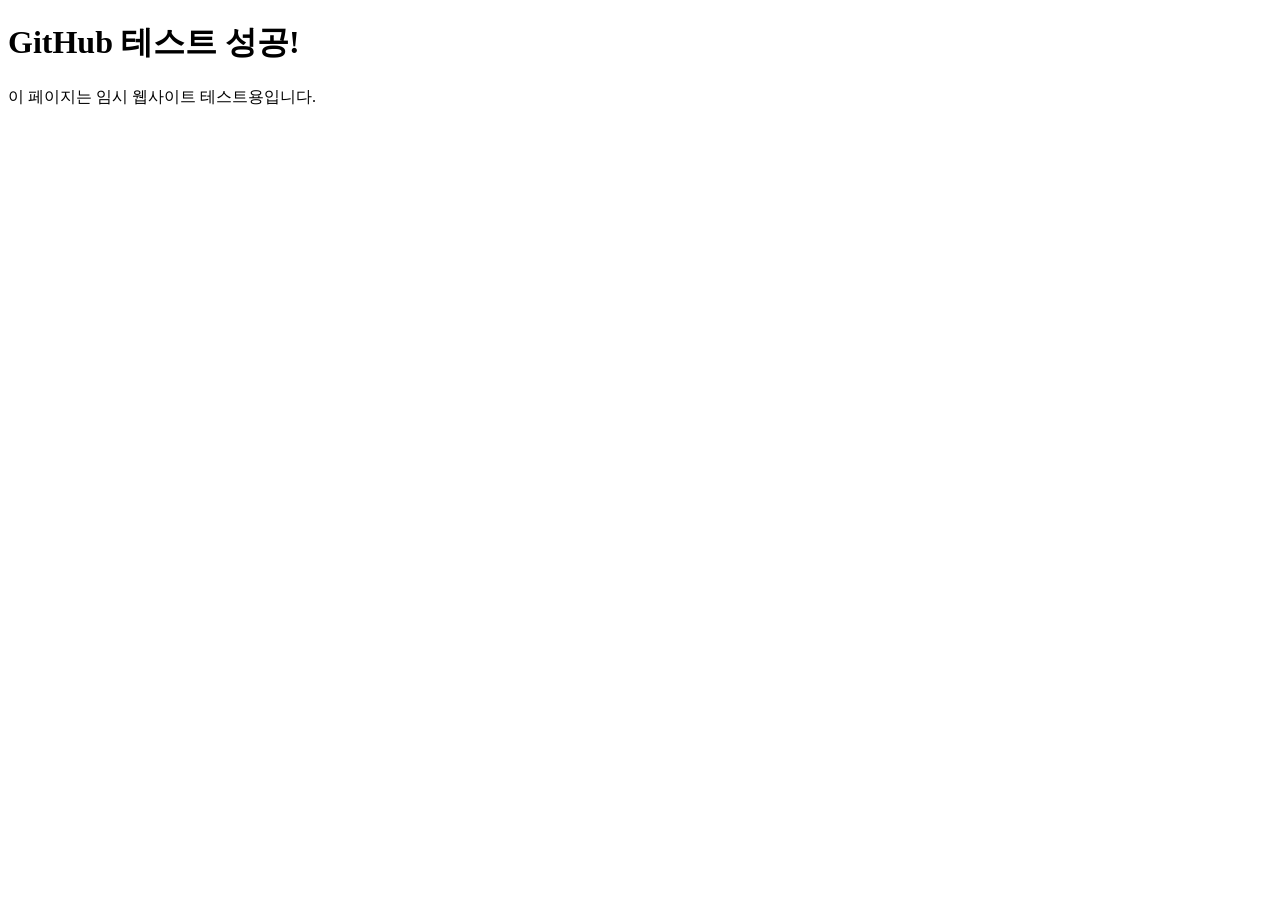
==== Index.html @ 9e7884ce "Create Index.html" ====
<!DOCTYPE html>
<html lang="ko">
<head>
  <meta charset="UTF-8">
  <meta name="viewport" content="width=device-width, initial-scale=1.0">
  <title>테스트 페이지</title>
</head>
<body>
  <h1>GitHub 테스트 성공!</h1>
  <p>이 페이지는 임시 웹사이트 테스트용입니다.</p>
</body>
</html>
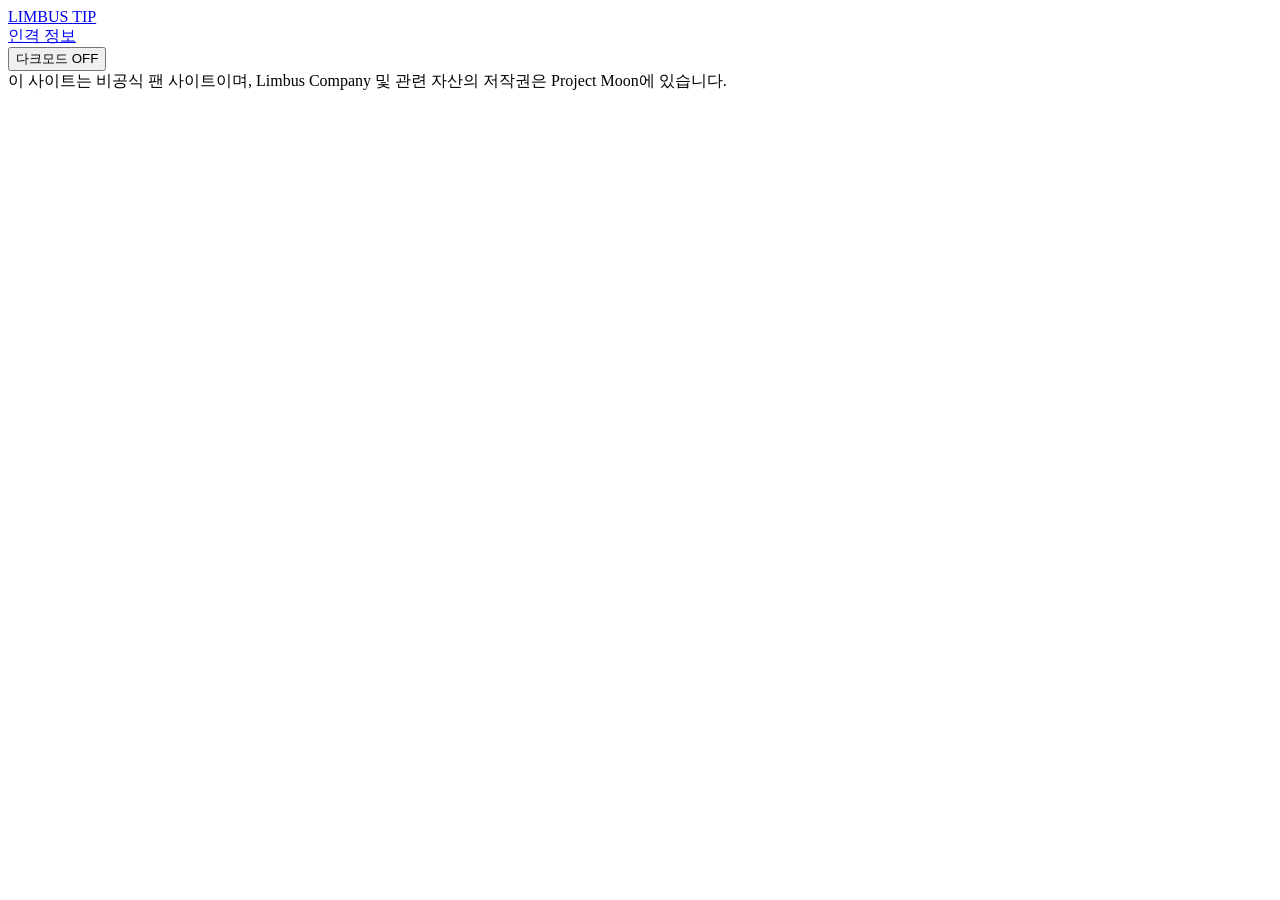
==== commit b1c331aa: "Update Index.html" ====
--- a/Index.html
+++ b/Index.html
@@ -1,12 +1,58 @@
 <!DOCTYPE html>
 <html lang="ko">
+
 <head>
   <meta charset="UTF-8">
   <meta name="viewport" content="width=device-width, initial-scale=1.0">
-  <title>테스트 페이지</title>
+  <title>Limbus Tip</title>
+
+  <!-- 다크모드는 화면이 그려지기 전에 먼저 적용해야 깜빡이지 않는다 -->
+  <script src="theme.js"></script>
+
+  <link rel="stylesheet" href="theme.css">
+  <link rel="stylesheet" href="style.css">
 </head>
+
 <body>
-  <h1>GitHub 테스트 성공!</h1>
-  <p>이 페이지는 임시 웹사이트 테스트용입니다.</p>
+
+  <header class="header">
+
+    <!-- 로고 전체가 버튼: 누르면 메인으로 -->
+    <a class="logo" href="./" aria-label="Limbus Tip 메인으로">
+      LIMBUS
+      <span>TIP</span>
+    </a>
+
+    <nav class="main-nav">
+      <a href="Identity/">인격 정보</a>
+    </nav>
+
+    <div class="header-right">
+      <button
+        id="themeToggle"
+        class="theme-toggle"
+        type="button"
+        role="switch"
+        aria-checked="false"
+        aria-label="다크모드"
+      >
+        <span class="theme-toggle-track">
+          <span class="theme-toggle-thumb"></span>
+        </span>
+        <span class="theme-toggle-label">다크모드 OFF</span>
+      </button>
+    </div>
+
+  </header>
+
+  <main class="container">
+    <!-- 여기에 메인 페이지 내용이 들어갑니다 -->
+  </main>
+
+  <footer class="footer">
+    이 사이트는 비공식 팬 사이트이며, Limbus Company 및 관련 자산의 저작권은 Project Moon에 있습니다.
+  </footer>
+
 </body>
+
 </html>
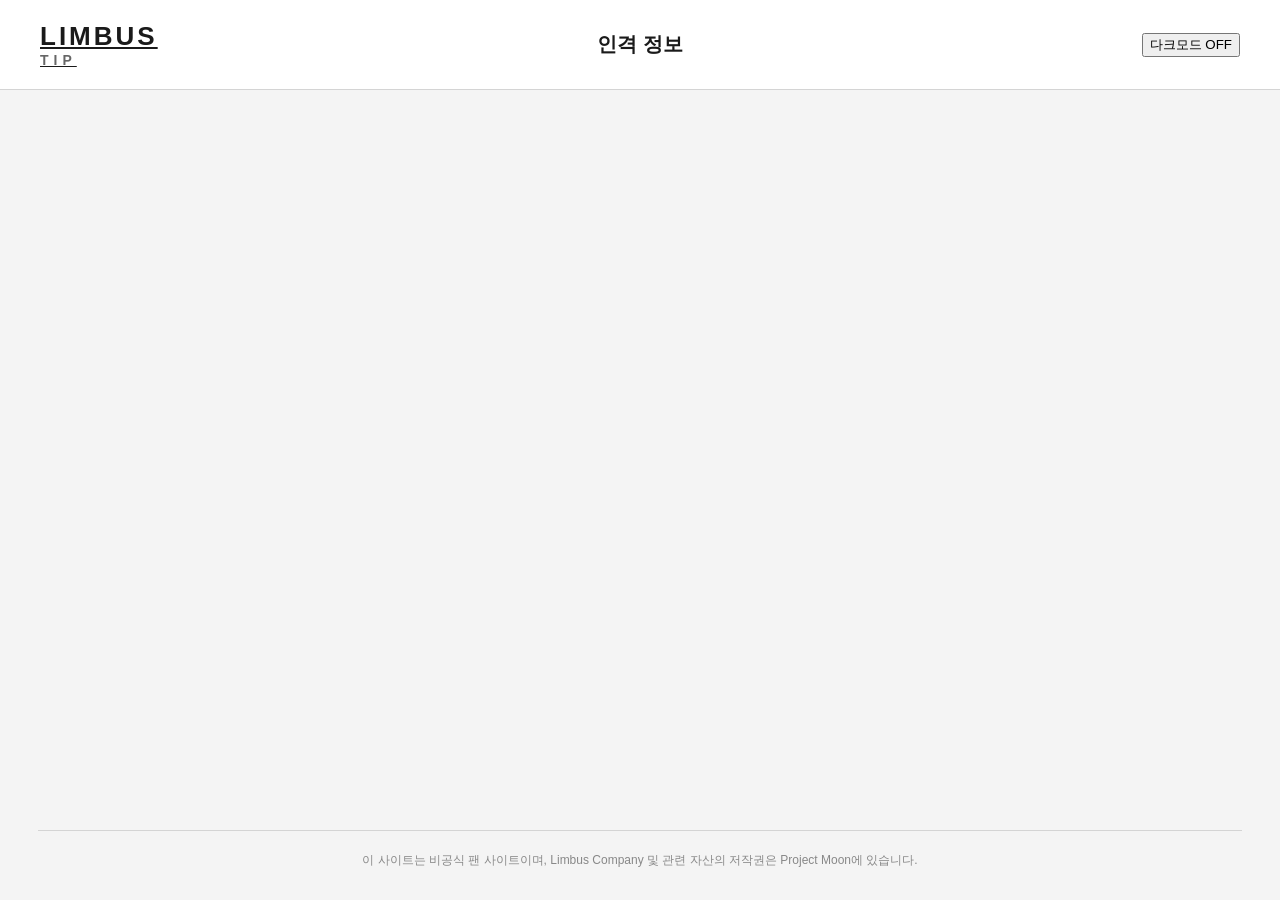
==== commit 66749140: "Update Index.html" ====
--- a/Index.html
+++ b/Index.html
@@ -5,6 +5,7 @@
   <meta charset="UTF-8">
   <meta name="viewport" content="width=device-width, initial-scale=1.0">
   <title>Limbus Tip</title>
+  <link rel="icon" type="image/svg+xml" href="limbus-tip.png">
 
   <!-- 다크모드는 화면이 그려지기 전에 먼저 적용해야 깜빡이지 않는다 -->
   <script src="theme.js"></script>
--- a/style.css
+++ b/style.css
@@ -0,0 +1,130 @@
+* {
+  box-sizing: border-box;
+}
+
+/* =========================
+   색상 (라이트가 기본, 다크는 data-theme="dark")
+========================= */
+
+:root {
+  --bg: #f4f4f4;
+  --text: #1a1a1a;
+  --header-bg: #ffffff;
+  --border: #d4d4d4;
+  --muted: #666666;
+  --footer-text: #888888;
+}
+
+:root[data-theme="dark"] {
+  --bg: #101010;
+  --text: #eeeeee;
+  --header-bg: #171717;
+  --border: #383838;
+  --muted: #a8a8a8;
+  --footer-text: #666666;
+}
+
+body {
+  margin: 0;
+  min-height: 100vh;
+  display: flex;
+  flex-direction: column;
+  font-family: Arial, "Noto Sans KR", sans-serif;
+  background: var(--bg);
+  color: var(--text);
+  transition: background 0.2s, color 0.2s;
+}
+
+/* =========================
+   헤더 (스케치: 왼쪽 로고 / 가운데 인격 정보 / 아래 구분선)
+========================= */
+
+.header {
+  width: 100%;
+  height: 90px;
+  display: grid;
+  grid-template-columns: 1fr auto 1fr;
+  align-items: center;
+  padding: 0 40px;
+  background: var(--header-bg);
+  border-bottom: 1px solid var(--border);
+  position: sticky;
+  top: 0;
+  z-index: 100;
+  transition: background 0.2s, border-color 0.2s;
+}
+
+.logo {
+  justify-self: start;
+  font-size: 26px;
+  font-weight: 900;
+  letter-spacing: 3px;
+  color: var(--text);
+}
+
+.logo span {
+  color: var(--muted);
+  font-size: 14px;
+  display: block;
+  letter-spacing: 5px;
+}
+
+.main-nav a {
+  display: inline-block;
+  padding: 10px 18px;
+  font-size: 20px;
+  font-weight: bold;
+  color: var(--text);
+  text-decoration: none;
+  border-radius: 6px;
+}
+
+.main-nav a:hover {
+  background: rgba(128, 128, 128, 0.18);
+}
+
+.header-right {
+  justify-self: end;
+  color: var(--text);
+}
+
+/* =========================
+   본문 / 푸터
+========================= */
+
+.container {
+  width: min(1400px, 94%);
+  margin: 40px auto;
+  flex: 1;
+}
+
+.footer {
+  width: min(1400px, 94%);
+  margin: 60px auto 30px;
+  padding-top: 20px;
+  border-top: 1px solid var(--border);
+  text-align: center;
+  color: var(--footer-text);
+  font-size: 12px;
+  line-height: 1.6;
+}
+
+/* =========================
+   모바일
+========================= */
+
+@media (max-width: 700px) {
+  .header {
+    height: 75px;
+    padding: 0 18px;
+  }
+
+  .logo {
+    font-size: 20px;
+  }
+
+  .main-nav a {
+    font-size: 16px;
+    padding: 8px 10px;
+  }
+}
